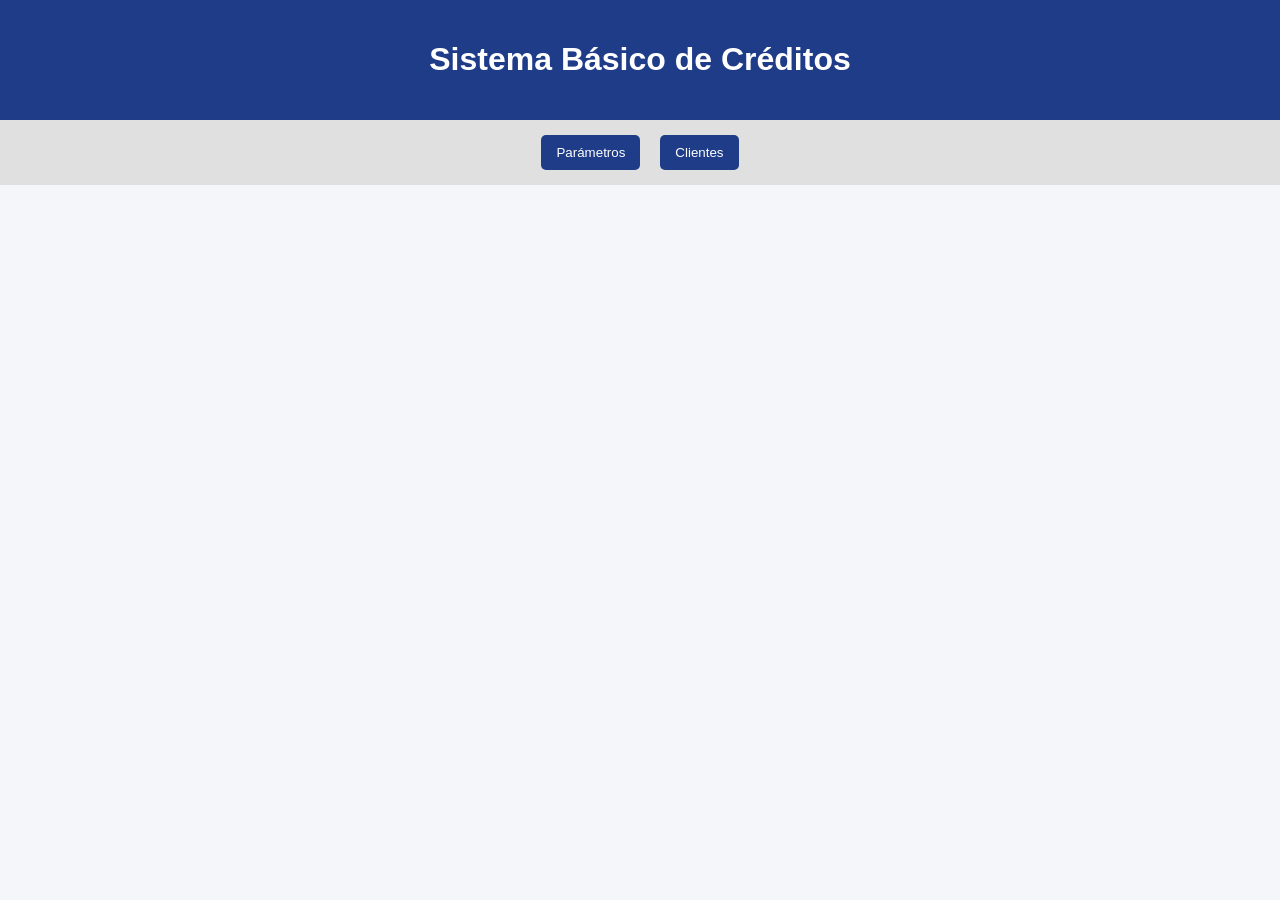
==== index.html @ 5875d6aa "inclusion de guardar o actualizar cliente creado e index para vercel" ====
<!DOCTYPE html>
<html lang="es">
<head>
  <meta charset="UTF-8">
  <title>Sistema de Créditos</title>
</head>
<body>

<header>
  <h1>Sistema Básico de Créditos</h1>
   <link rel="stylesheet" href="simulador_completo.css">
</header>

<nav>
  <button onclick="mostrarSeccion('parametros');">Parámetros</button>
  <button onclick="mostrarSeccion('clientes');">Clientes</button>
</nav>

<section id="parametros">
  <h2>Configurar Parámetros</h2>

  <label>Tasa de interés:</label>
  <input type="number" id="tasaInteres" min="10" max="20" value="15">
  <span>%</span>

  <br>
  <button onclick="guardarTasa();">Guardar tasa</button>

  <p id="mensajeTasa"></p>
</section>

<section id="clientes">
  <h2>Registro de Clientes</h2>

  <input type="text" id="idCedula" placeholder="Cedula">
  <input type="text" id="idNombre" placeholder="Nombre">
  <input type="text" id="idApellido" placeholder="Apellido">
  <input type="text" id="idIngresos" placeholder="Ingresos">
  <input type="text" id="idEgresos" placeholder="Egresos">
 
  <br>

  <button onclick="guardarCliente();">Guardar cliente</button>
  <button onclick="limpiar();">Limpiar</button>
  <button onclick="buscarClienteBoton()";> Buscar</button>

  <table>
    <thead>
      <tr>
        <th>Cédula</th>
        <th>Nombre</th>
        <th>Apellido</th>
        <th>Ingresos</th>
        <th>Egresos</th>
        <th>Acciones</th>
      </tr>
    </thead>
    <tbody id="tablaClientes">
  
    </tbody>
  </table>
</section>



<script src="simulador_completo.js"></script>
<script src="utilitarios.js"></script>
</body>
</html>
---- simulador_completo.css ----
body {
      font-family: Arial, sans-serif;
      background: #f4f6f9;
      margin: 0;
      padding: 0;
    }

    header {
      background: #1f3c88;
      color: white;
      padding: 20px;
      text-align: center;
    }

    nav {
      display: flex;
      justify-content: center;
      background: #e0e0e0;
      padding: 10px;
      gap: 10px;
      flex-wrap: wrap;
    }

    nav button {
      padding: 10px 15px;
      border: none;
      background: #1f3c88;
      color: white;
      cursor: pointer;
      border-radius: 5px;
    }

    nav button:hover {
      background: #14275c;
    }

    section {
      display: none;
      padding: 20px;
      max-width: 1000px;
      margin: auto;
      background: white;
      margin-top: 20px;
      border-radius: 8px;
    }

    section.activa {
      display: block;
    }

    input, select {
      padding: 8px;
      margin: 5px;
      width: 220px;
    }

    button {
      padding: 8px 12px;
      margin: 5px;
      cursor: pointer;
    }

    table {
      width: 100%;
      border-collapse: collapse;
      margin-top: 15px;
    }

    th, td {
      border: 1px solid #ccc;
      padding: 8px;
      text-align: center;
    }

    th {
      background: #1f3c88;
      color: white;
    }

    .aprobado {
      background: #d4edda;
      color: #155724;
      padding: 15px;
      border-radius: 5px;
      font-weight: bold;
      margin-top: 15px;
    }

    .rechazado {
      background: #f8d7da;
      color: #721c24;
      padding: 15px;
      border-radius: 5px;
      font-weight: bold;
      margin-top: 15px;
    }

    .card {
      background: #f1f1f1;
      padding: 15px;
      border-radius: 5px;
      margin-top: 10px;
    }
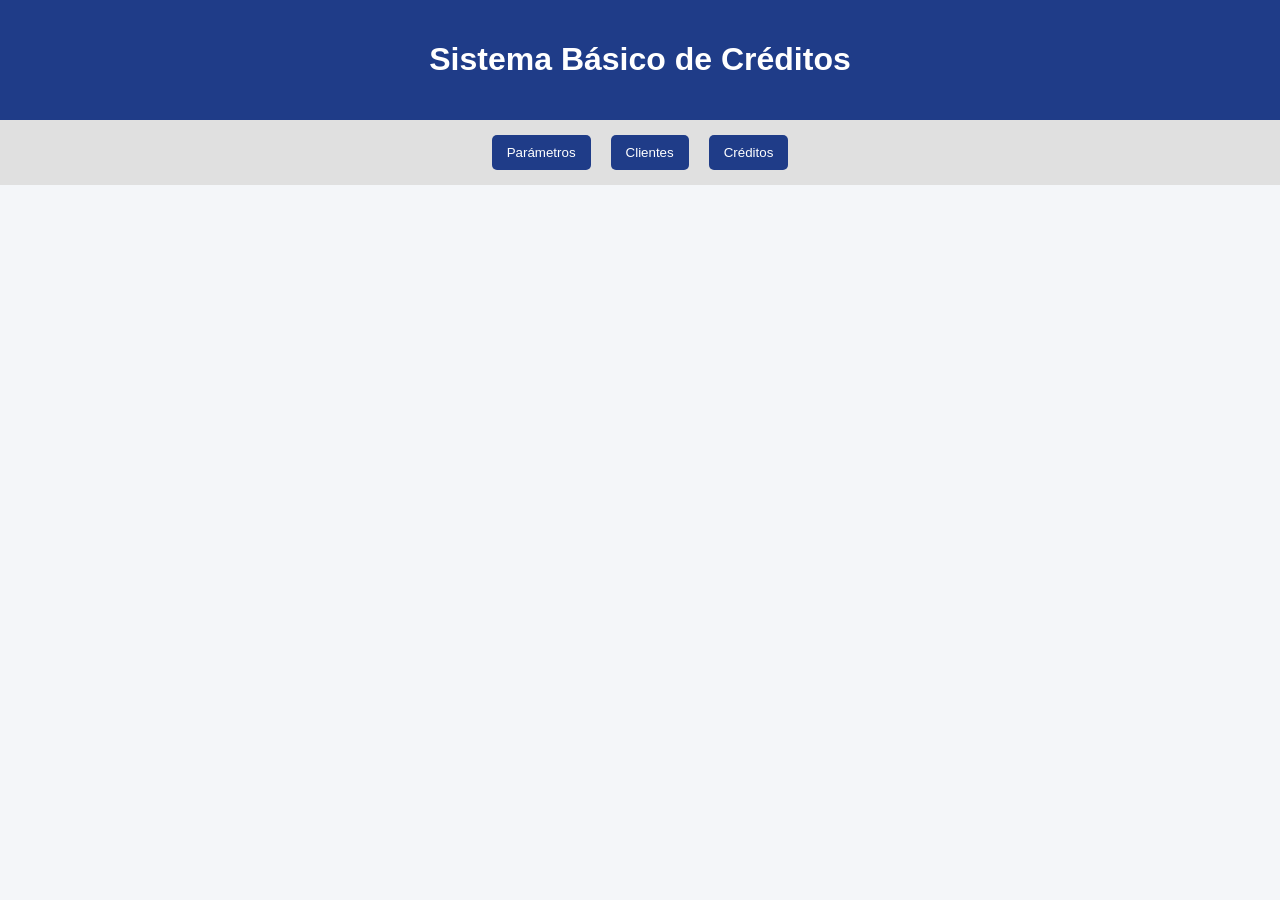
==== commit 2838903e: "desarrollo de la parte final del proyecto" ====
--- a/index.html
+++ b/index.html
@@ -10,10 +10,10 @@
   <h1>Sistema Básico de Créditos</h1>
    <link rel="stylesheet" href="simulador_completo.css">
 </header>
-
 <nav>
   <button onclick="mostrarSeccion('parametros');">Parámetros</button>
   <button onclick="mostrarSeccion('clientes');">Clientes</button>
+  <button onclick="mostrarSeccion('creditos');">Créditos</button>
 </nav>
 
 <section id="parametros">
@@ -61,9 +61,28 @@
   </table>
 </section>
 
+<section id="creditos">
+  <h2> Solicitar Crédito</h2>
+  <input type="text" id="buscarCedulaCredito" placeholder="Cedula">
+  <button onclick="buscarClienteCredito();">Buscar cliente</button>
+  
+  <div id="datosClienteCredito" class="card"></div>
+  <input type="number" id="montoCredito" placeholder="Monto Credito">
+  <input type="number" id="plazoCredito" placeholder="Plazo Credito">
+  <input type="number" id="interes" placeholder="Interes"/>
+  <br>
+  <button onclick="calcularCredito()">Calcular crédito</button>
+  <div id="resultadoCredito" class="resultadoC"></div>
+  
+  <button id="btnSolicitarCredito" onclick="solicitarCredito()" disabled>
+    Solicitar crédito
+  </button>
+</section>
+
 
 
 <script src="simulador_completo.js"></script>
 <script src="utilitarios.js"></script>
+
 </body>
 </html>
--- a/simulador_completo.css
+++ b/simulador_completo.css
@@ -102,4 +102,13 @@
       border-radius: 5px;
       margin-top: 10px;
     }
-  +    
+    .aprobado{
+      background-color: #fcf9f9;
+      color: #58db12;
+    }
+
+    .rechazado{
+      background-color: #fffbfb;
+      color: #ee381c;
+    }
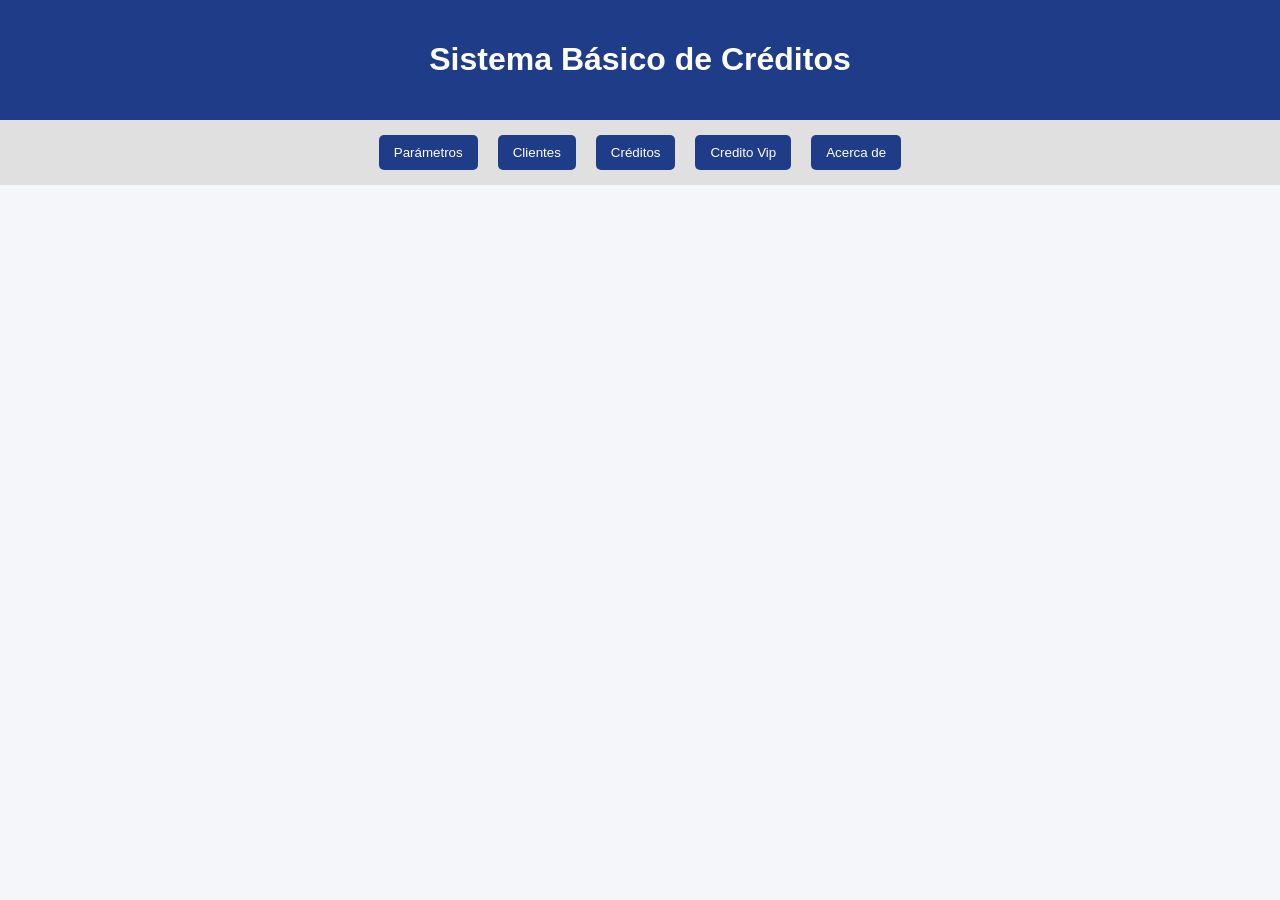
==== commit abf25662: "examen" ====
--- a/index.html
+++ b/index.html
@@ -14,30 +14,35 @@
   <button onclick="mostrarSeccion('parametros');">Parámetros</button>
   <button onclick="mostrarSeccion('clientes');">Clientes</button>
   <button onclick="mostrarSeccion('creditos');">Créditos</button>
+  <button onclick="mostrarSeccion('creditoVIP');">Credito Vip</button>
+  <button onclick="mostrarSeccion('acercade')">Acerca de</button>
 </nav>
 
 <section id="parametros">
   <h2>Configurar Parámetros</h2>
-
+  <p><h3><label>Ofrecemos creditos desde $1.000 a $50.000</label></h3>
   <label>Tasa de interés:</label>
   <input type="number" id="tasaInteres" min="10" max="20" value="15">
   <span>%</span>
+  <br><label>Monto de credito:</label>
+  <input type="number" id="montoMaxC" min="1000" max="50000" value="">
 
   <br>
   <button onclick="guardarTasa();">Guardar tasa</button>
 
   <p id="mensajeTasa"></p>
+  <p id="mensajeMonto"></p>
 </section>
 
 <section id="clientes">
   <h2>Registro de Clientes</h2>
 
-  <input type="text" id="idCedula" placeholder="Cedula">
-  <input type="text" id="idNombre" placeholder="Nombre">
-  <input type="text" id="idApellido" placeholder="Apellido">
-  <input type="text" id="idIngresos" placeholder="Ingresos">
-  <input type="text" id="idEgresos" placeholder="Egresos">
- 
+  <input type="text" id="idCedula" placeholder="Cedula"/>
+  <input type="text" id="idNombre" placeholder="Nombre"/>
+  <input type="text" id="idApellido" placeholder="Apellido"/>
+  <input type="text" id="idIngresos" placeholder="Ingresos"/>
+  <input type="text" id="idEgresos" placeholder="Egresos"/>
+  <input type="text" id="idTelefono" placeholder="Telefono"/>
   <br>
 
   <button onclick="guardarCliente();">Guardar cliente</button>
@@ -52,6 +57,7 @@
         <th>Apellido</th>
         <th>Ingresos</th>
         <th>Egresos</th>
+        <th>Celular</th>
         <th>Acciones</th>
       </tr>
     </thead>
@@ -78,7 +84,19 @@
     Solicitar crédito
   </button>
 </section>
+<section id="creditoVIP">
 
+</section>
+
+<section id="acercade">
+  <h2>Acerca del programador</h2>
+  <p>Nombre: Jessica Cislema</p>
+  <p>Carrera: Desarrollo de Software</p>
+  <p>Redes Sociales: Facebook: Jessica Paola</p>
+  <p>Frase personal: Quien tiene un porque encuentra un como</p>
+  <p><img src="LOGO VERTICAL.png" width="250px"></p>
+
+</section>
 
 
 <script src="simulador_completo.js"></script>
